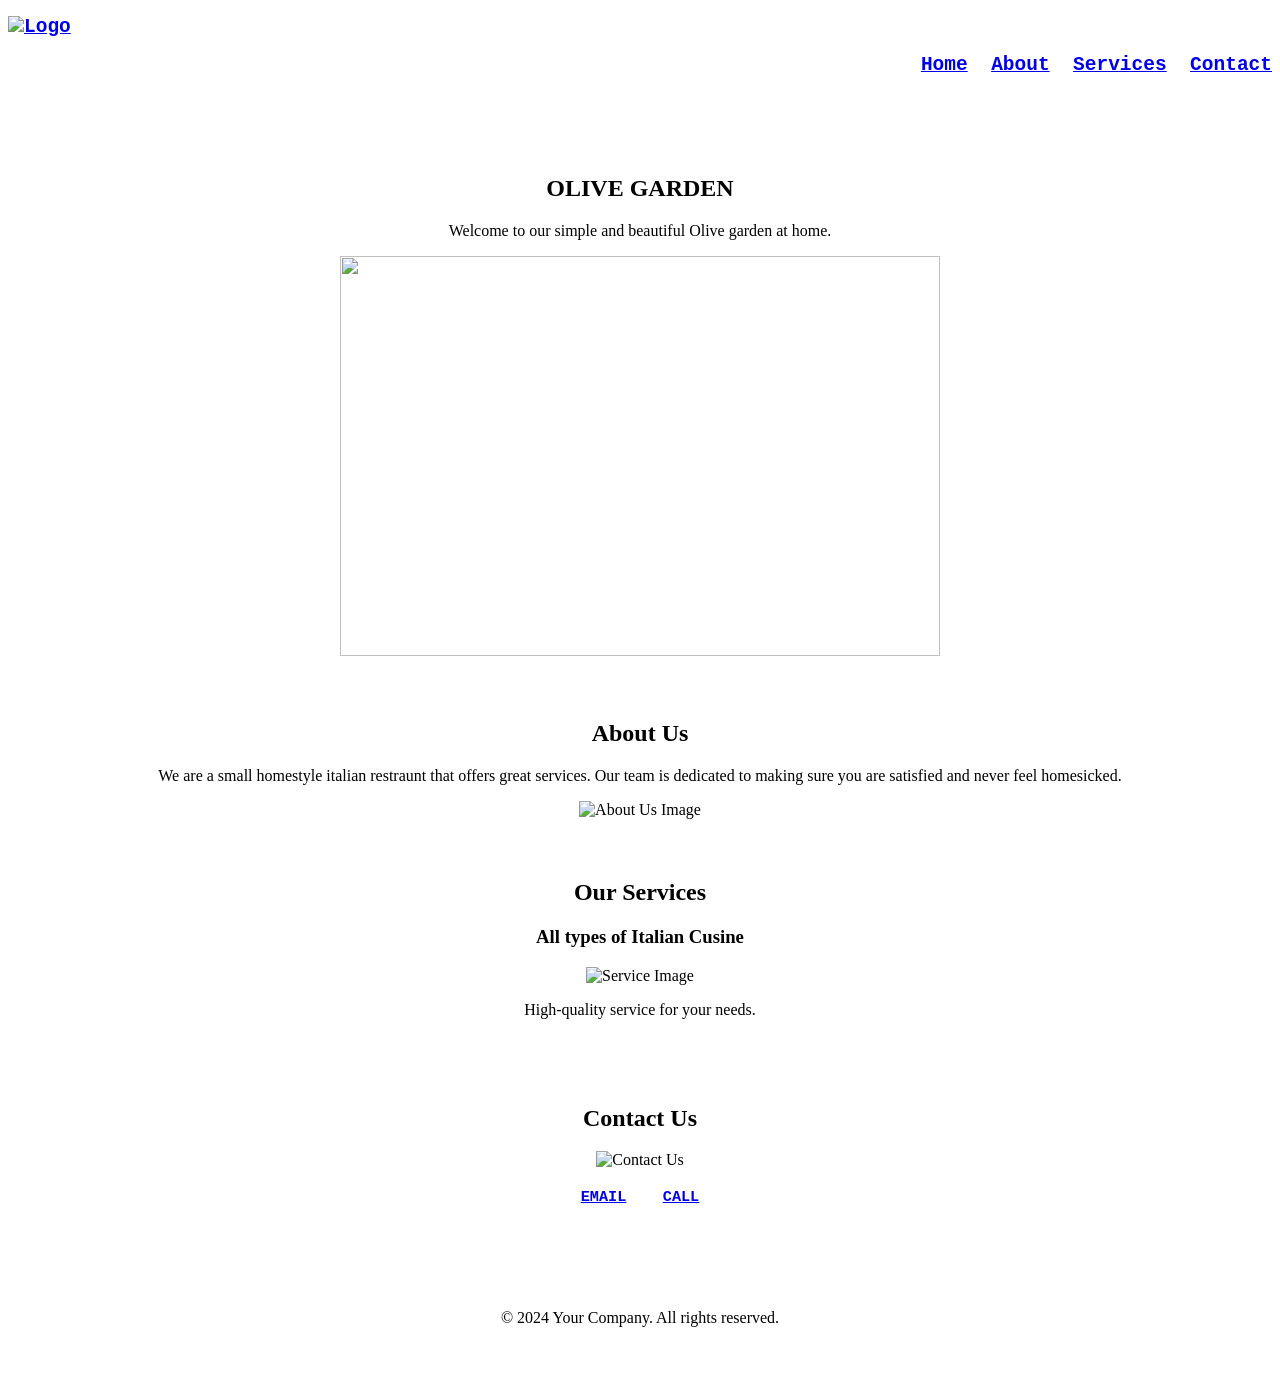
==== BASIC HTML/basic.html @ cf910f84 "initial commit" ====
<!DOCTYPE html>
<html lang="en">

<head>
    <meta charset="UTF-8">
    <meta name="viewport" content="width=device-width, initial-scale=1.0">
    <title>Basic Landing Page</title>
</head>

<body>

     <header>
        <nav>
           
                <pre><h2 style="text-align:left;"><a href="#"><img src="https://imgs.search.brave.com/JFst9arZoyf5jc_o9XkpeLVbOwCJnEolQfk1Ie_wrTM/rs:fit:500:0:0:0/g:ce/aHR0cHM6Ly9pbWFn/ZXMuZmFzdGNvbXBh/bnkubmV0L2ltYWdl/L3VwbG9hZC93XzU5/NixjX2xpbWl0LHFf/YXV0bzpiZXN0LGZf/YXV0by9mYy8zMDI3/MjEyLWlubGluZS1p/LW9nLXN0b25lLWxv/Z28uanBn" alt="Logo" style="width: 200px;"></a></h2><h2 style="text-align:right;"> <a href="#home">Home</a>  <a href="#about">About</a>  <a href="#services">Services</a>  <a href="#contact">Contact</a></h2>
                </pre>
        </nav>
    </header>

   
    <section id="home" style="text-align: center; padding: 20px;">
        <h1>OLIVE GARDEN</h1>
        <p>Welcome to our simple and beautiful Olive garden at home.</p>
        <img src="https://imgs.search.brave.com/-RXilwQrHevI8WK4hxWmqE3dWPtoRHQwJVyvgVWgYZ4/rs:fit:500:0:0:0/g:ce/aHR0cHM6Ly9wZW5q/aS5jby93cC1jb250/ZW50L3VwbG9hZHMv/MjAxOS8wMy9PbGl2/ZV9HYXJkZW4tYWQt/ZGVzaWduLmpwZw" height="400px" width="600px">
    </section>

    
    <section id="about" style="text-align: center; padding: 20px;">
        <h2>About Us</h2>
        <p>We are a small homestyle italian restraunt that offers great services. Our team is dedicated to making sure you are satisfied and never feel homesicked.</p>
        <img src="https://imgs.search.brave.com/k7MG_HgM9pmPIxk47vmUkUxmLcE-9XkX6V0Oy6zvatQ/rs:fit:500:0:0:0/g:ce/aHR0cHM6Ly9tZWRp/YS5nZXR0eWltYWdl/cy5jb20vaWQvMTA5/MTU4OTE1MC9waG90/by9raXNzaW1tZWUt/ZmxvcmlkYS11bml0/ZWQtc3RhdGVzLW9s/aXZlLWdhcmRlbi1y/ZXN0YXVyYW50LWV4/dGVyaW9yLmpwZz9z/PTYxMng2MTImdz0w/Jms9MjAmYz1IdUxu/SERKNW9hQTZrSFhf/MHRVZFBxekVwQ3dJ/TnhyeVVBVDNsOWl0/Z1FjPQ" height="480px" width="720px" alt="About Us Image">
    </section>

    
    <section id="services" style="text-align: center; padding: 20px;">
        <h2>Our Services</h2>
        <div>
            <h3>All types of Italian Cusine</h3>
            <img src="https://imgs.search.brave.com/UOWz57jP5K7kUSQwsaftH7SRryqbNP9GwzWZHBssn3M/rs:fit:500:0:0:0/g:ce/aHR0cHM6Ly90aGVr/aXRjaGVuY29tbXVu/aXR5Lm9yZy93cC1j/b250ZW50L3VwbG9h/ZHMvMjAyMS8wOC9z/aHV0dGVyc3RvY2tf/MTgyOTY4NjEwMy1J/dGFsaWFuLmpwZw" alt="Service Image" style="max-width: 100%; height: auto;">
            <p>High-quality service for your needs.</p>
        </div>
        <section id="contact" style="text-align: center; padding: 50px 0;">
            <h2>Contact Us</h2>
            <img src="https://imgs.search.brave.com/VnhiOJBOE0lNUj0BR69ejHAbx-uQ-EQK5LKLan9CRto/rs:fit:500:0:0:0/g:ce/aHR0cHM6Ly9pbWcu/ZnJlZXBpay5jb20v/cHJlbWl1bS1waG90/by9jb250YWN0LXVz/LXRleHQtbm90ZS1w/YWQtdG9wLW9mZmlj/ZS1kZXNrLXdpdGgt/cG90dGVkLXBsYW50/XzY5ODQ0Ny0xMTc0/LmpwZz9zaXplPTYy/NiZleHQ9anBn" height="240px" width="480px" alt="Contact Us">
            <br>
           <h3><pre><a href="mailto:smritijha5487@gmail.com">EMAIL</a>    <a href="tel :9693890852">CALL</a>
        </pre></h3>
        </section>
       
           
            <footer>
                <p>© 2024 Your Company. All rights reserved.</p>
            </footer>
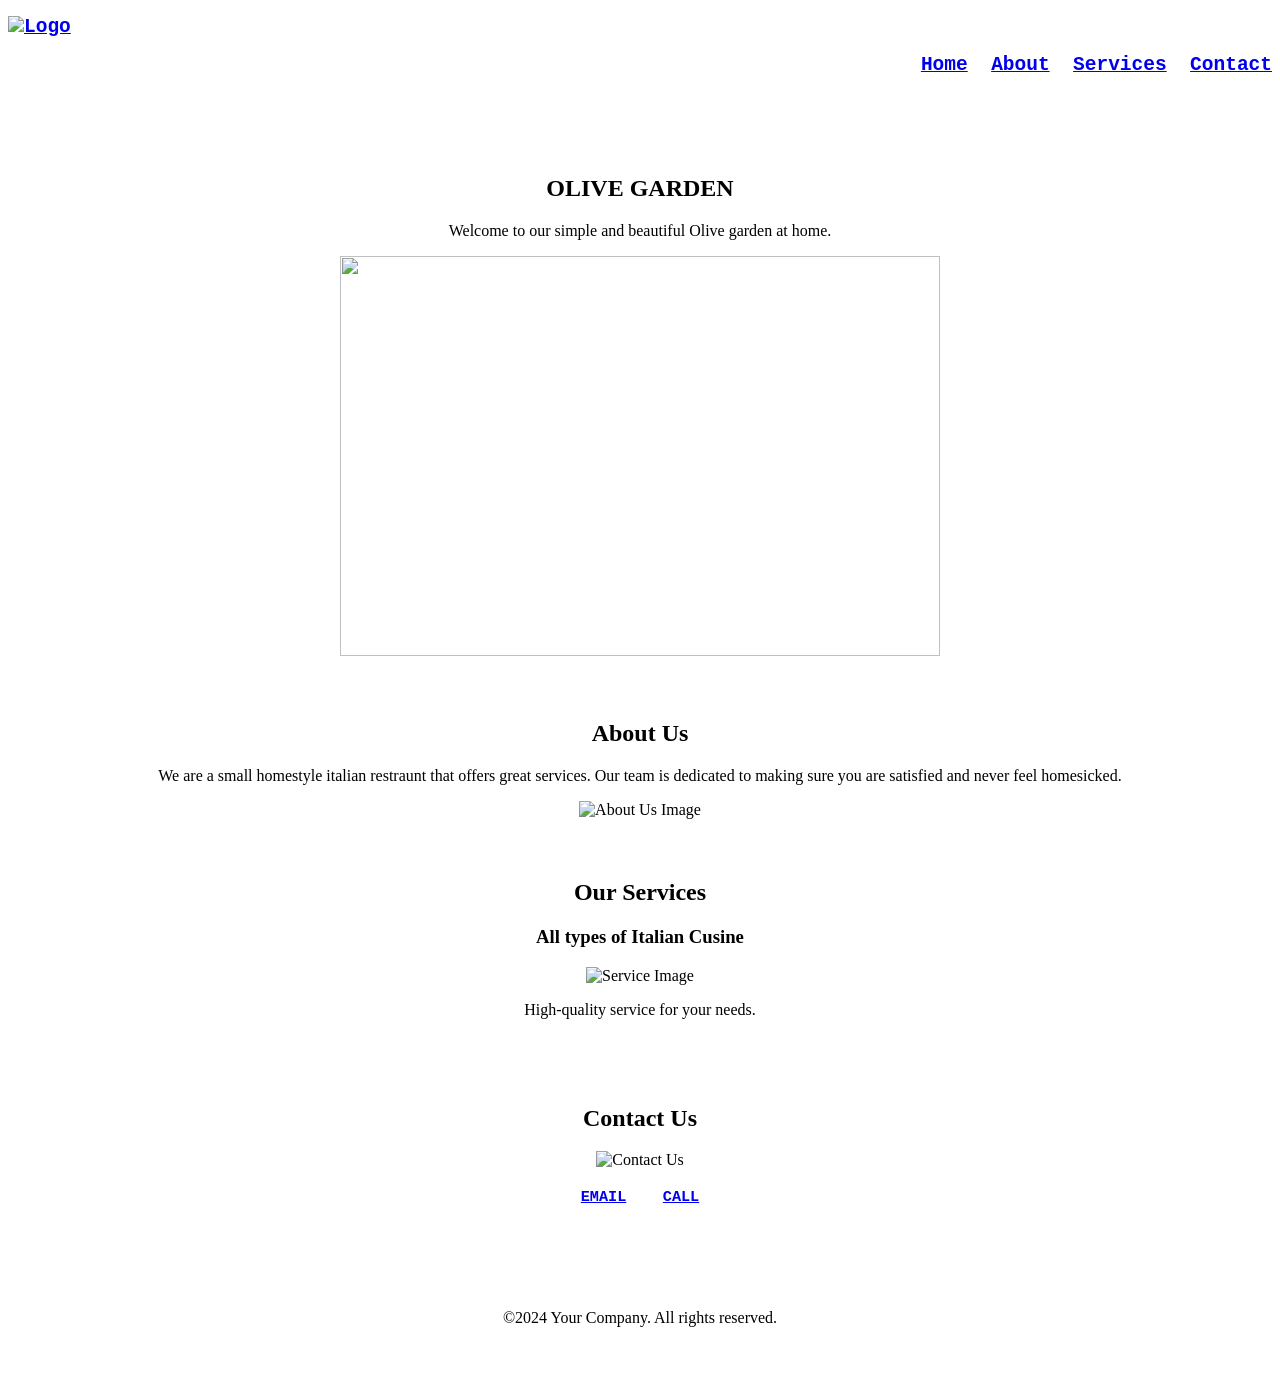
==== commit cdc365f3: "first change" ====
--- a/BASIC HTML/basic.html
+++ b/BASIC HTML/basic.html
@@ -49,5 +49,5 @@
        
            
             <footer>
-                <p>© 2024 Your Company. All rights reserved.</p>
-            </footer>+                <p>&copy;2024 Your Company. All rights reserved.</p>
+            </footer>
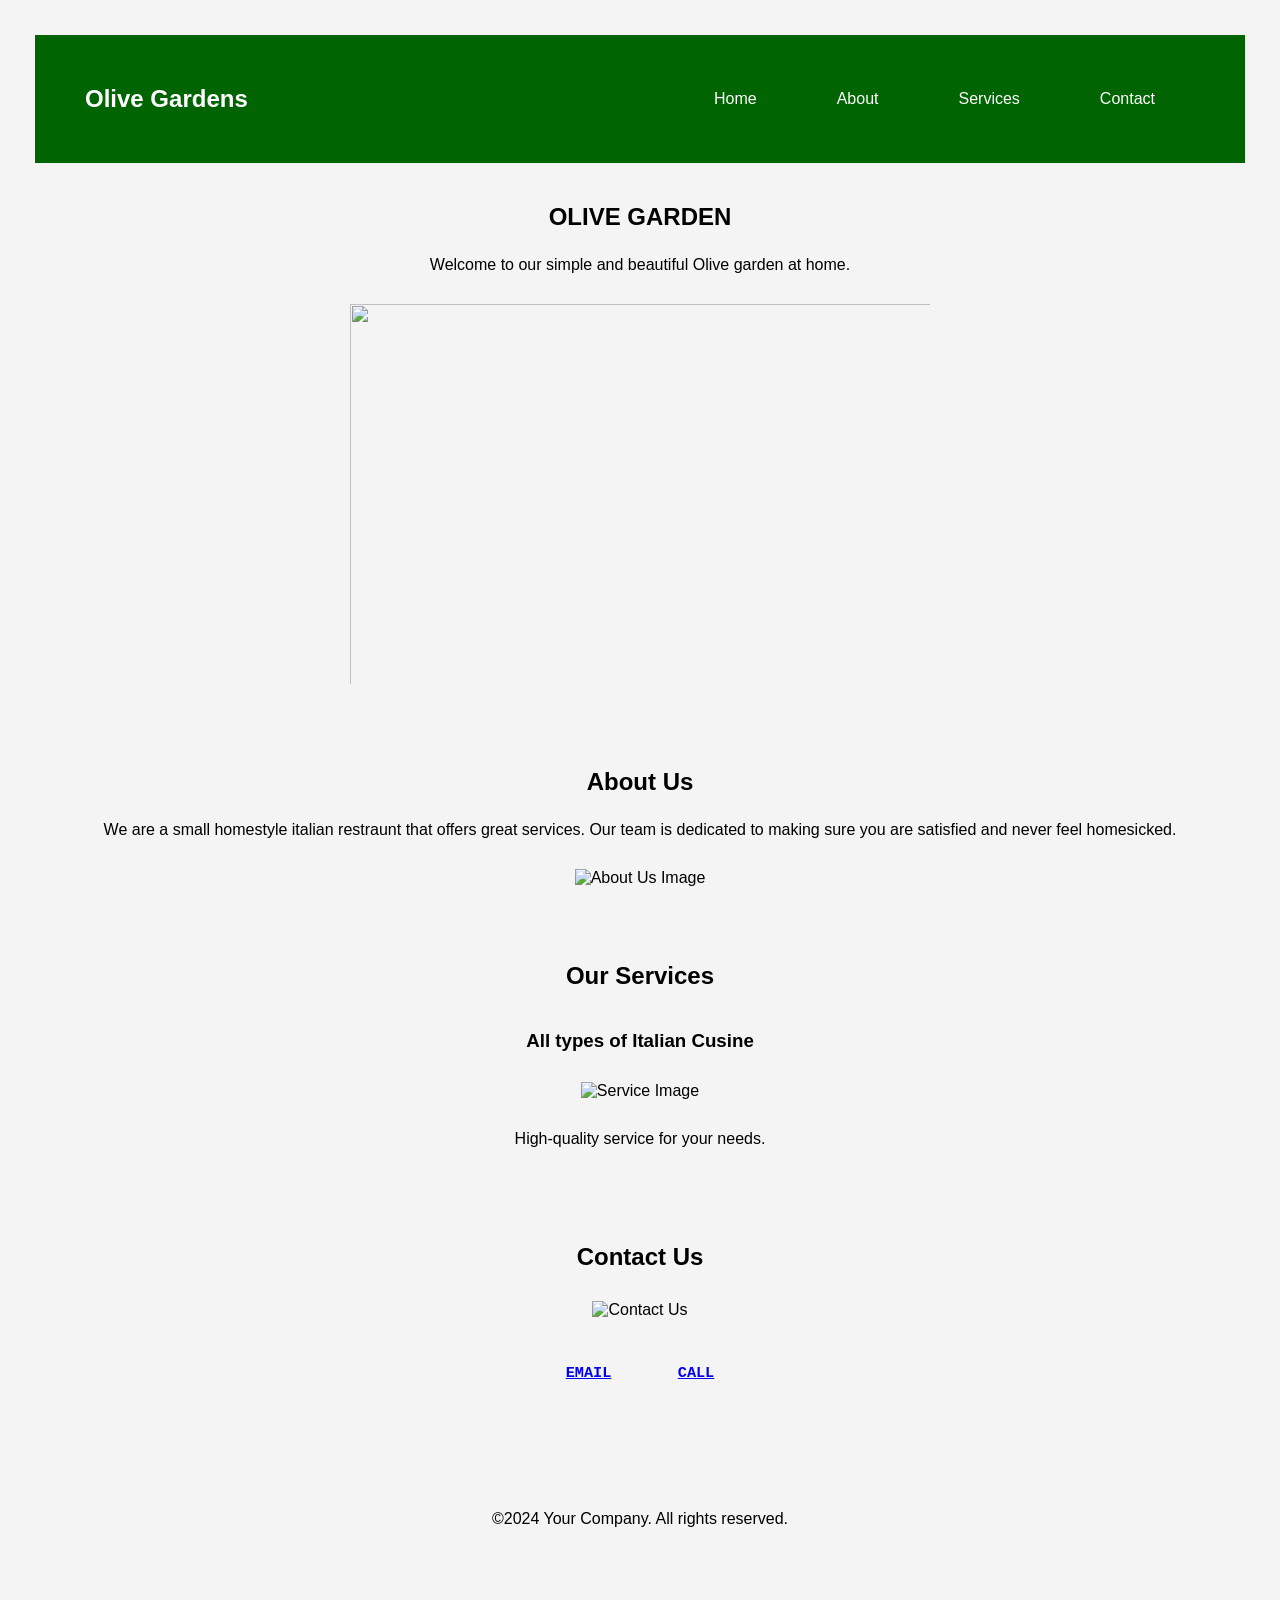
==== commit 70fc2cea: "commit" ====
--- a/BASIC HTML/basic.html
+++ b/BASIC HTML/basic.html
@@ -5,15 +5,20 @@
     <meta charset="UTF-8">
     <meta name="viewport" content="width=device-width, initial-scale=1.0">
     <title>Basic Landing Page</title>
+    <link rel="stylesheet" href="styles.css">
 </head>
 
 <body>
 
      <header>
-        <nav>
-           
-                <pre><h2 style="text-align:left;"><a href="#"><img src="https://imgs.search.brave.com/JFst9arZoyf5jc_o9XkpeLVbOwCJnEolQfk1Ie_wrTM/rs:fit:500:0:0:0/g:ce/aHR0cHM6Ly9pbWFn/ZXMuZmFzdGNvbXBh/bnkubmV0L2ltYWdl/L3VwbG9hZC93XzU5/NixjX2xpbWl0LHFf/YXV0bzpiZXN0LGZf/YXV0by9mYy8zMDI3/MjEyLWlubGluZS1p/LW9nLXN0b25lLWxv/Z28uanBn" alt="Logo" style="width: 200px;"></a></h2><h2 style="text-align:right;"> <a href="#home">Home</a>  <a href="#about">About</a>  <a href="#services">Services</a>  <a href="#contact">Contact</a></h2>
-                </pre>
+        <nav class="navbar">
+            <div class="logo">Olive Gardens</div>
+            <ul class="nav-links">
+                <li><a href="#home">Home</a></li>
+                <li><a href="#about">About</a></li>
+                <li><a href="#services">Services</a></li>
+                <li><a href="#contact">Contact</a></li>
+            </ul>
         </nav>
     </header>
 
--- a/BASIC HTML/styles.css
+++ b/BASIC HTML/styles.css
@@ -0,0 +1,54 @@
+* {
+    box-sizing: border-box;
+    margin: 5px;
+    padding: 10px;
+}
+
+body {
+    font-family: Arial, sans-serif;
+    background-color: #f4f4f4;
+}
+
+header {
+    background-color: darkgreen;
+    padding: 15px 20px;
+}
+
+.navbar {
+    display: flex;
+    justify-content: space-between;
+    align-items: center;
+}
+
+.logo {
+    font-size: 24px;
+    color: white;
+    font-weight: bold;
+}
+
+.nav-links {
+    list-style: none;
+    display: flex;
+}
+
+.nav-links li {
+    margin: 0 15px;
+}
+
+.nav-links a {
+    text-decoration: none;
+    color: white;
+    padding: 5px 10px;
+    transition: background-color 0.3s, color 0.3s;
+}
+
+.nav-links a:hover {
+    background-color: white;
+    color: darkgreen;
+    border-radius: 5px;
+}
+
+main {
+    padding: 20px;
+    text-align: center;
+}
